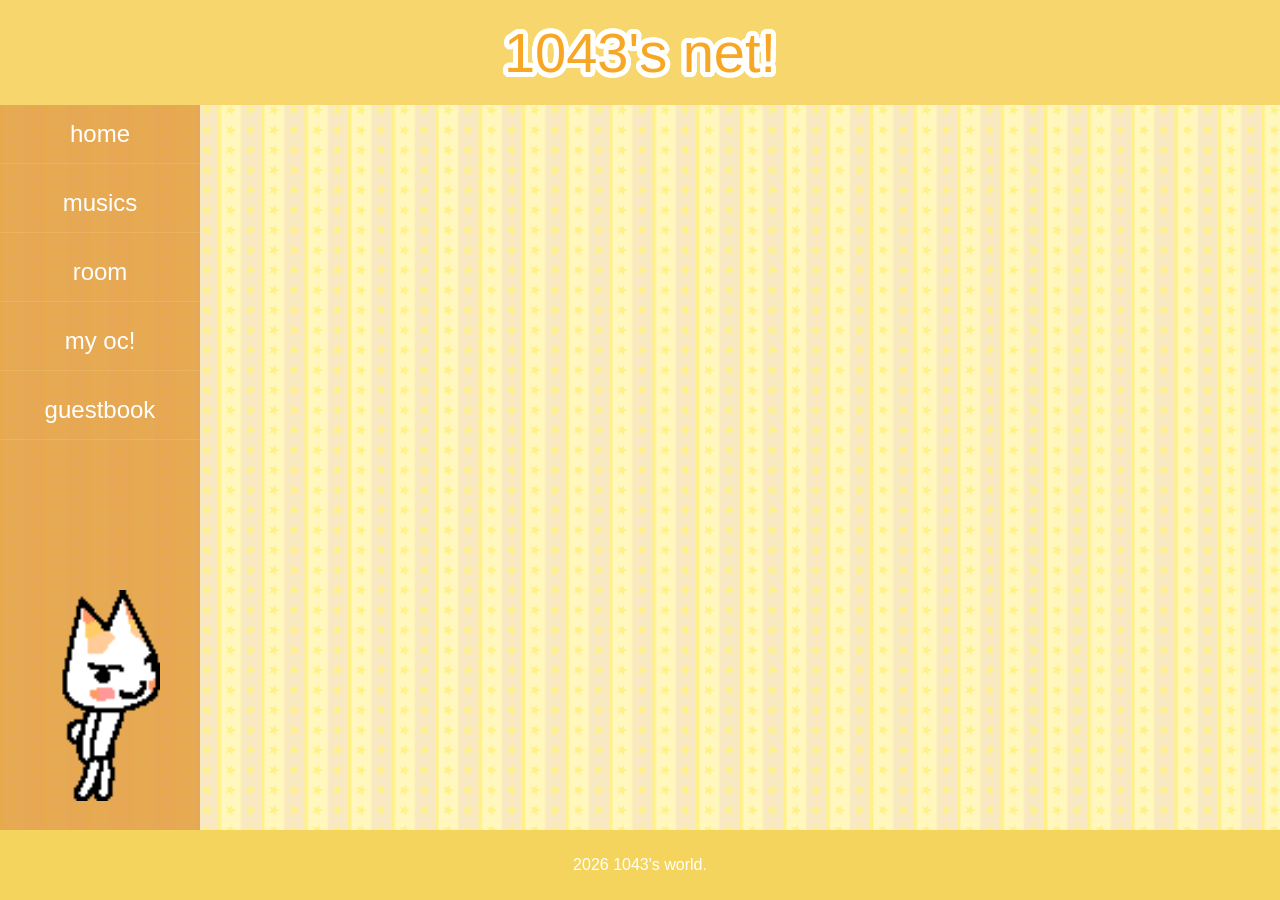
==== test-site/guestbook.html @ d6b787a0 "first" ====
<!doctype html>
<html lang="zh-CN">
    <head>
        <meta charset="utf-8">
        <link rel="stylesheet" href="/styles/home.css">
        <title>1043's world</title>
          <style>
              .content-area {
                  display: flex;
                  gap: 20px;
                  flex: 1;
              }
          </style>
    </head>
    <body>
       
        <header>
            <div class="float">1043's net!</div>
        </header>
        <div class="content-wrapper">
            <nav>
                <ul>
                    <li><a href="/index.html">home</a></li>
                    <li><a href="/test-site/musics.html">musics</a></li>
                    <li><a href="/test-site/room.html">room</a></li>
                    <li><a href="/test-site/oc.html">my oc!</a></li>
                    <li><a href="/test-site/guestbook.html">guestbook</a></li>
                </ul>
                <img src="/images/songcat2.gif" alt="Song Cat" style="margin-top: 150px; width: 60%; display: block; margin-left: auto; margin-right: auto;">
            </nav>
            <main>
                <div class="content-area">
                    
                </div>
            </main>
        </div>
        <footer>
            <p> 2026 1043's world. </p>
        </footer>
    </body>
</html>
---- styles/home.css ----
body {
        background-image: url("data:image/svg+xml,<svg id='patternId' width='100%' height='100%' xmlns='http://www.w3.org/2000/svg'><defs><pattern id='a' patternUnits='userSpaceOnUse' width='20' height='43.5' patternTransform='scale(1) rotate(90)'><rect x='0' y='0' width='100%' height='100%' fill='%23ffdd00ff'/><path d='M0 20v20h20V20zm10.135 4.9l1.342 3.579 3.845.312-2.996 2.506.897 3.8-3.268-2.056L6.736 35.1l.985-3.848-3.043-2.504 3.935-.18z'  stroke-width='1' stroke='none' fill='%23ffeb89ff'/><path d='M0 0v20h20V0zm10.135 4.9l1.342 3.579 3.845.312-2.996 2.506.897 3.8-3.268-2.056L6.736 15.1l.985-3.848-3.043-2.504 3.935-.18z'  stroke-width='1' stroke='none' fill='%23f2ca99ff'/></pattern></defs><rect width='800%' height='800%' transform='translate(0,0)' fill='url(%23a)'/></svg>");
        font-family: Arial, sans-serif;
        margin: 0;
        padding: 0;
        display: flex;
        flex-direction: column;
        min-height: 100vh;
}
header {
    background-color: #f7d76d;
    color: rgb(248, 167, 37);
    padding: 20px;
    text-align: center;
}
.float {
    font: calibri, sans-serif;
    font-size: 56px;
    text-shadow: rgb(255, 255, 253) 5px 0px 0px, rgb(255, 255, 253) 4.90033px 0.993347px 0px, rgb(255, 255, 253) 4.60531px 1.94709px 0px, rgb(255, 255, 253) 4.12668px 2.82321px 0px, rgb(255, 255, 253) 3.48353px 3.58678px 0px, rgb(255, 255, 253) 2.70151px 4.20736px 0px, rgb(255, 255, 253) 1.81179px 4.6602px 0px, rgb(255, 255, 253) 0.849836px 4.92725px 0px, rgb(255, 255, 253) -0.145998px 4.99787px 0px, rgb(255, 255, 253) -1.13601px 4.86924px 0px, rgb(255, 255, 253) -2.08073px 4.54649px 0px, rgb(255, 255, 253) -2.94251px 4.04248px 0px, rgb(255, 255, 253) -3.68697px 3.37732px 0px, rgb(255, 255, 253) -4.28444px 2.57751px 0px, rgb(255, 255, 253) -4.71111px 1.67494px 0px, rgb(255, 255, 253) -4.94996px 0.7056px 0px, rgb(255, 255, 253) -4.99147px -0.291871px 0px, rgb(255, 255, 253) -4.83399px -1.27771px 0px, rgb(255, 255, 253) -4.48379px -2.2126px 0px, rgb(255, 255, 253) -3.95484px -3.05929px 0px, rgb(255, 255, 253) -3.26822px -3.78401px 0px, rgb(255, 255, 253) -2.4513px -4.35788px 0px, rgb(255, 255, 253) -1.53666px -4.75801px 0px, rgb(255, 255, 253) -0.560763px -4.96845px 0px, rgb(255, 255, 253) 0.437495px -4.98082px 0px, rgb(255, 255, 253) 1.41831px -4.79462px 0px, rgb(255, 255, 253) 2.34258px -4.41727px 0px, rgb(255, 255, 253) 3.17346px -3.86382px 0px, rgb(255, 255, 253) 3.87783px -3.15633px 0px, rgb(255, 255, 253) 4.4276px -2.32301px 0px, rgb(255, 255, 253) 4.80085px -1.39708px 0px, rgb(255, 255, 253) 4.98271px -0.415447px 0px;
    animation-name: floating;
    animation-duration: 5s;
    animation-iteration-count: infinite;
    animation-timing-function: ease-in-out;
    }

    @keyframes floating {
    0% { transform: translate(0, 0px); }
    50% { transform: translate(0, 15px); }
    100% { transform: translate(0, -0px); }
    }
.content-wrapper {
    display: flex;
    flex: 1;
    background-color: rgba(255, 255, 224, 0.6);
}
nav {
    background-color: #e39c3fd4;
    width: 200px;
    font-size: 24px;
    flex-shrink: 0;
}
nav ul {
    list-style-type: none;
    margin: 0;
    padding: 0;
}
nav ul li {
    width: 100%;
    margin-bottom: 10px;
}
nav ul li a {
    display: block;
    color: white;
    text-align: center;
    padding: 15px 0;
    text-decoration: none;
    border-bottom: 1px solid rgba(255,255,255,0.1);
}
nav ul li a:hover {
    background-color: rgba(255,255,255,0.2);
}
main {
    flex: 1;
    padding: 30px;
    display: flex;
    flex-direction: column;
    gap: 20px;
}
article {
    background-color: rgba(240, 217, 142, 0.525);
    color: rgb(105, 58, 0);
    padding: 20px;
    border-radius: 5px;
    box-shadow: 0 2px 4px rgba(0,0,0,0.1);
h2 {
    color: #d48f61;
    width: 380px;
}  
}

aside {
    background-color: rgba(221, 221, 221, 0.8);
    padding: 20px;
    border-radius: 5px;
    box-shadow: 0 2px 4px rgba(0,0,0,0.1);
}
.articles-container {
    flex: 3;
    display: flex;
    flex-direction: column;
    gap: 20px;
}
.sidebar {
    flex: 1;
    display: flex;
    flex-direction: column;
}
footer {
    background-color: #f5d45e;
    color: white;
    text-align: center;
    padding: 10px 0;
}
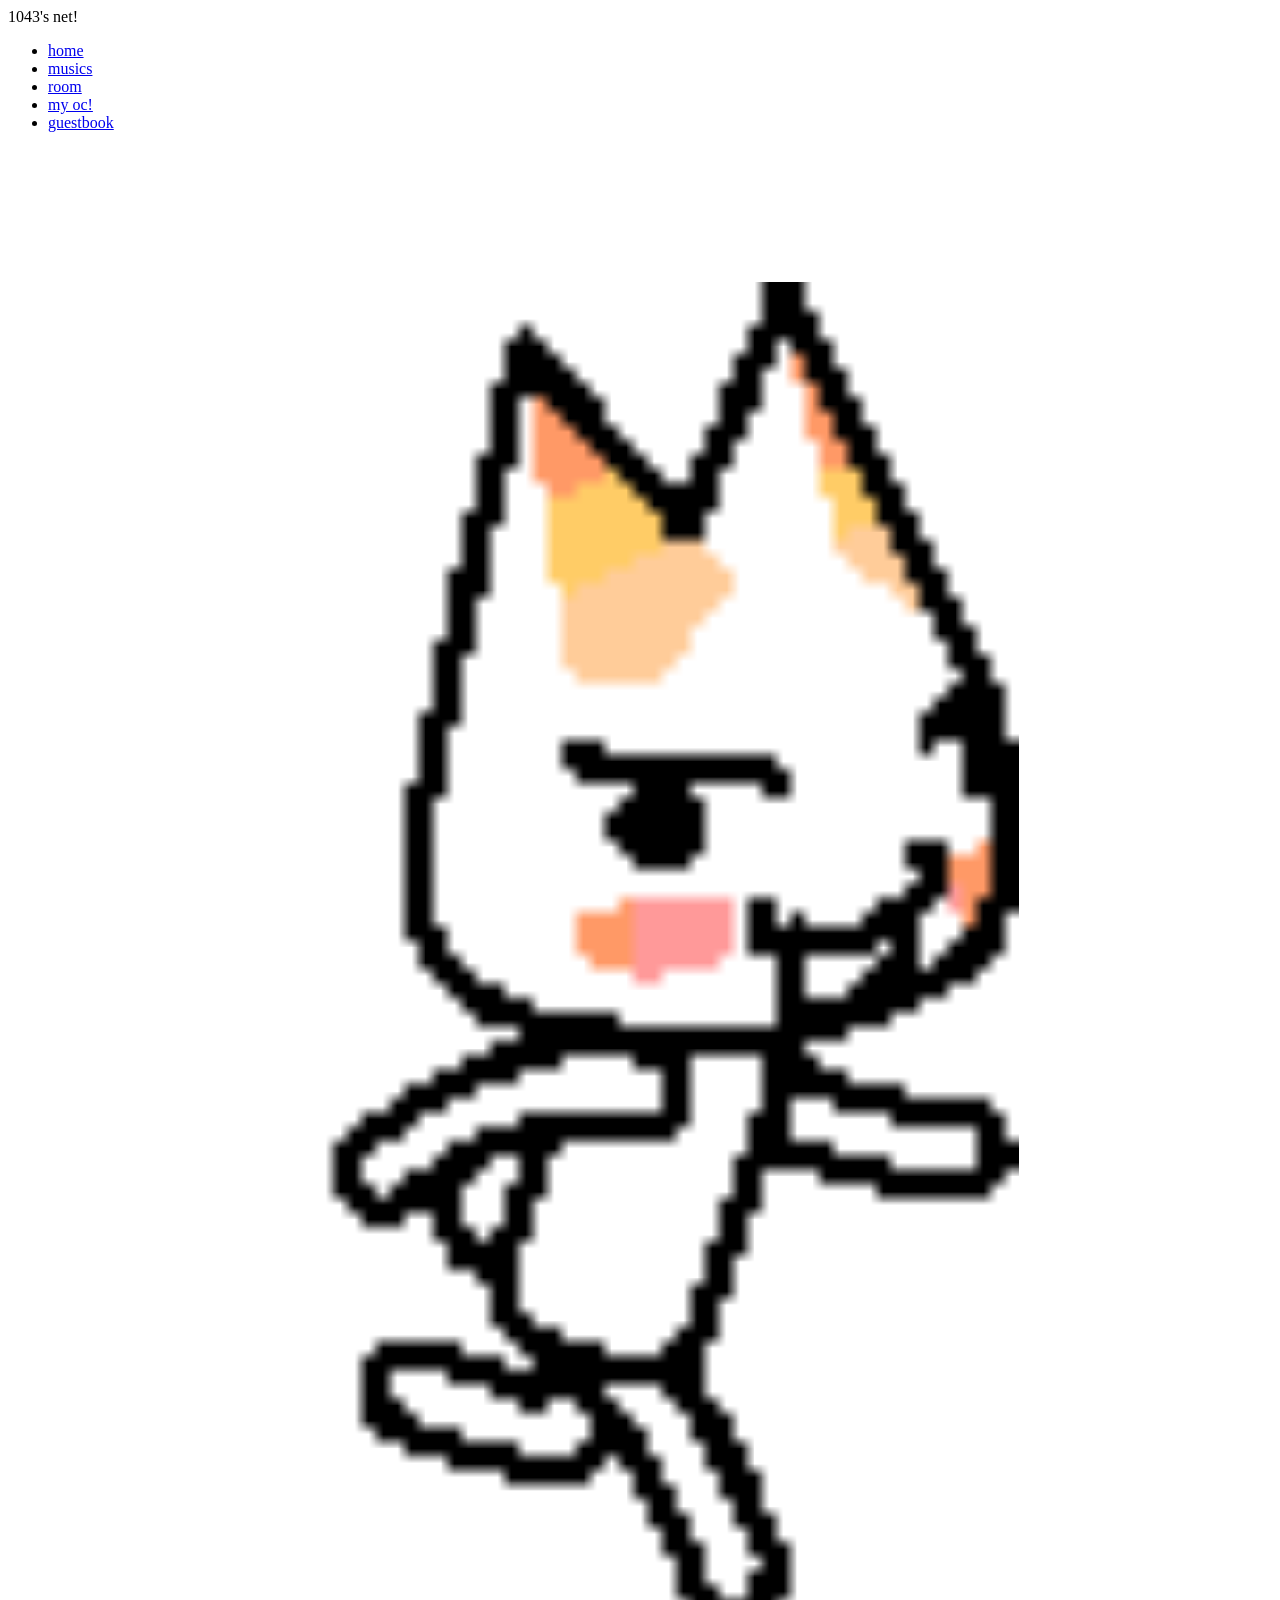
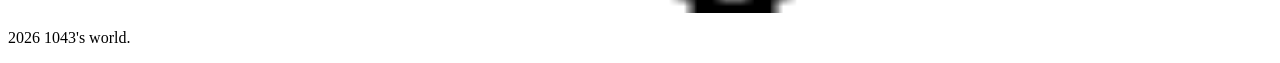
==== commit dd5e2f93: "add" ====
--- a/test-site/guestbook.html
+++ b/test-site/guestbook.html
@@ -2,7 +2,7 @@
 <html lang="zh-CN">
     <head>
         <meta charset="utf-8">
-        <link rel="stylesheet" href="/styles/home.css">
+        <link rel="stylesheet" href="/1043-world/styles/home.css">
         <title>1043's world</title>
           <style>
               .content-area {
@@ -20,11 +20,11 @@
         <div class="content-wrapper">
             <nav>
                 <ul>
-                    <li><a href="/index.html">home</a></li>
-                    <li><a href="/test-site/musics.html">musics</a></li>
-                    <li><a href="/test-site/room.html">room</a></li>
-                    <li><a href="/test-site/oc.html">my oc!</a></li>
-                    <li><a href="/test-site/guestbook.html">guestbook</a></li>
+                    <li><a href="/1043-world/index.html">home</a></li>
+                    <li><a href="/1043-world/test-site/musics.html">musics</a></li>
+                    <li><a href="/1043-world/test-site/room.html">room</a></li>
+                    <li><a href="/1043-world/test-site/oc.html">my oc!</a></li>
+                    <li><a href="/1043-world/test-site/guestbook.html">guestbook</a></li>
                 </ul>
                 <img src="/images/songcat2.gif" alt="Song Cat" style="margin-top: 150px; width: 60%; display: block; margin-left: auto; margin-right: auto;">
             </nav>
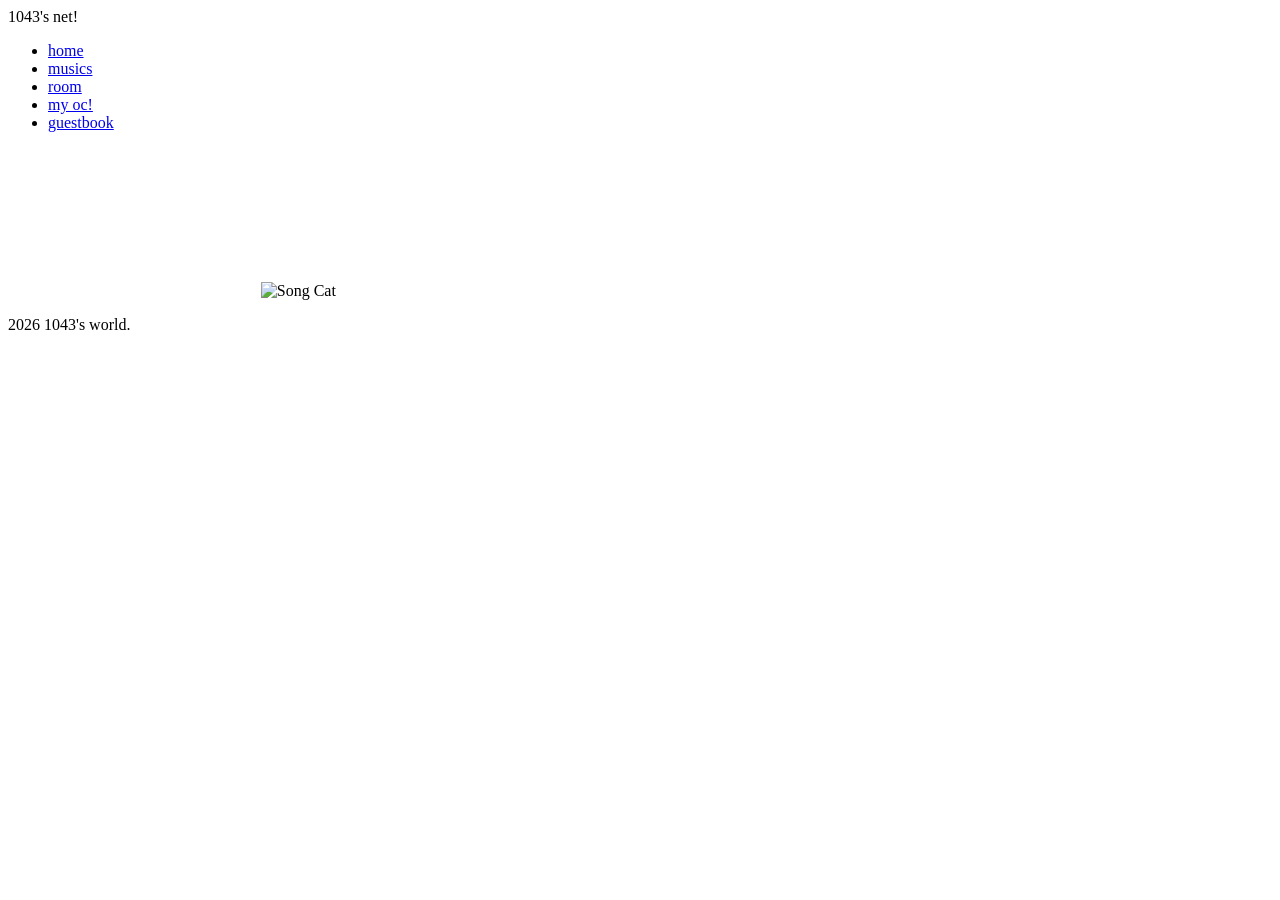
==== commit 33275cd6: "add2" ====
--- a/test-site/guestbook.html
+++ b/test-site/guestbook.html
@@ -26,7 +26,7 @@
                     <li><a href="/1043-world/test-site/oc.html">my oc!</a></li>
                     <li><a href="/1043-world/test-site/guestbook.html">guestbook</a></li>
                 </ul>
-                <img src="/images/songcat2.gif" alt="Song Cat" style="margin-top: 150px; width: 60%; display: block; margin-left: auto; margin-right: auto;">
+                <img src="/1043-world/images/songcat2.gif" alt="Song Cat" style="margin-top: 150px; width: 60%; display: block; margin-left: auto; margin-right: auto;">
             </nav>
             <main>
                 <div class="content-area">
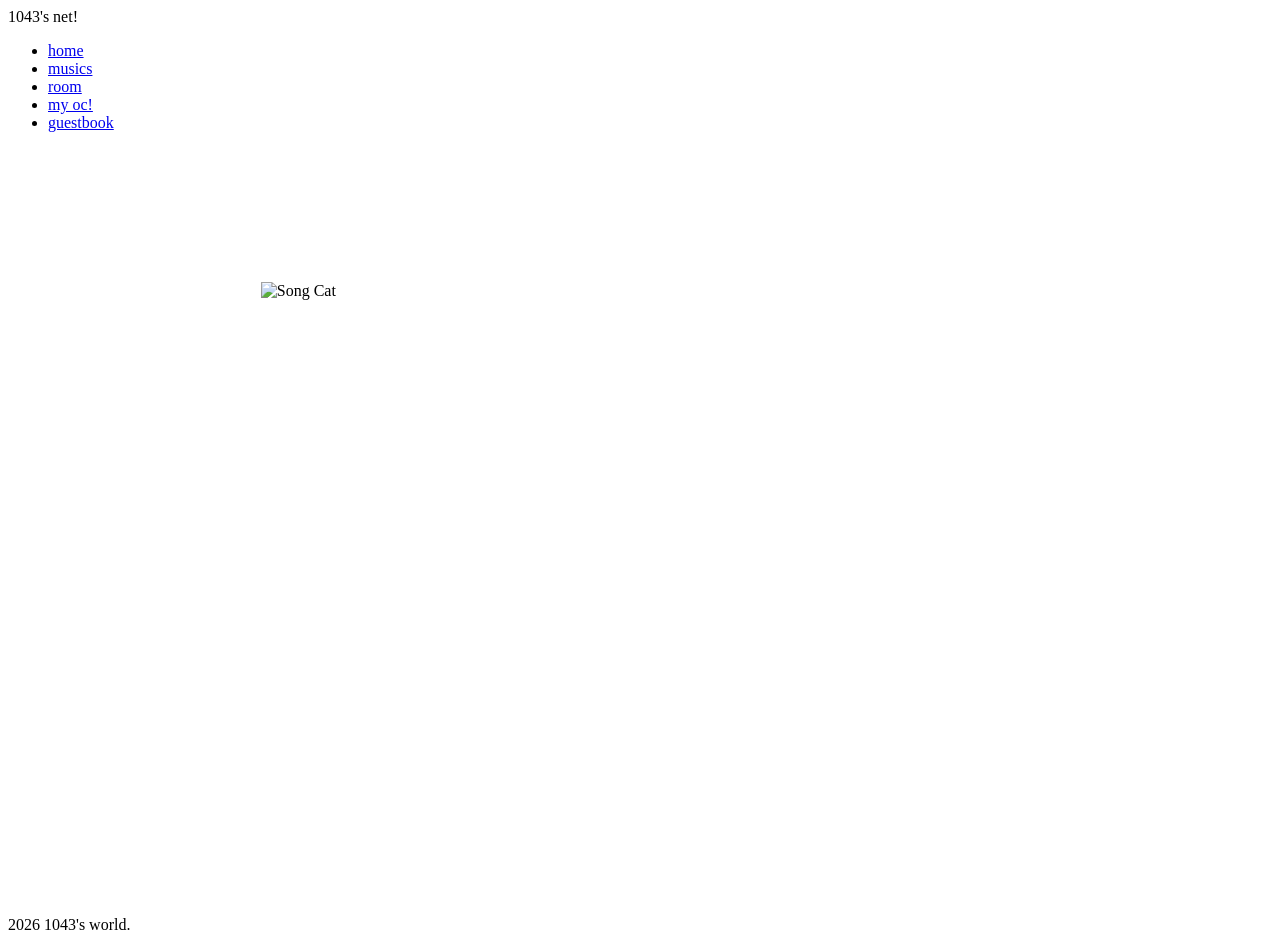
==== commit 5fcbff90: "addbook" ====
--- a/test-site/guestbook.html
+++ b/test-site/guestbook.html
@@ -30,7 +30,7 @@
             </nav>
             <main>
                 <div class="content-area">
-                    
+                    <iframe src="https://1043.atabook.org/" width="100%" height="600px" frameborder="0" scrolling="auto"></iframe>
                 </div>
             </main>
         </div>
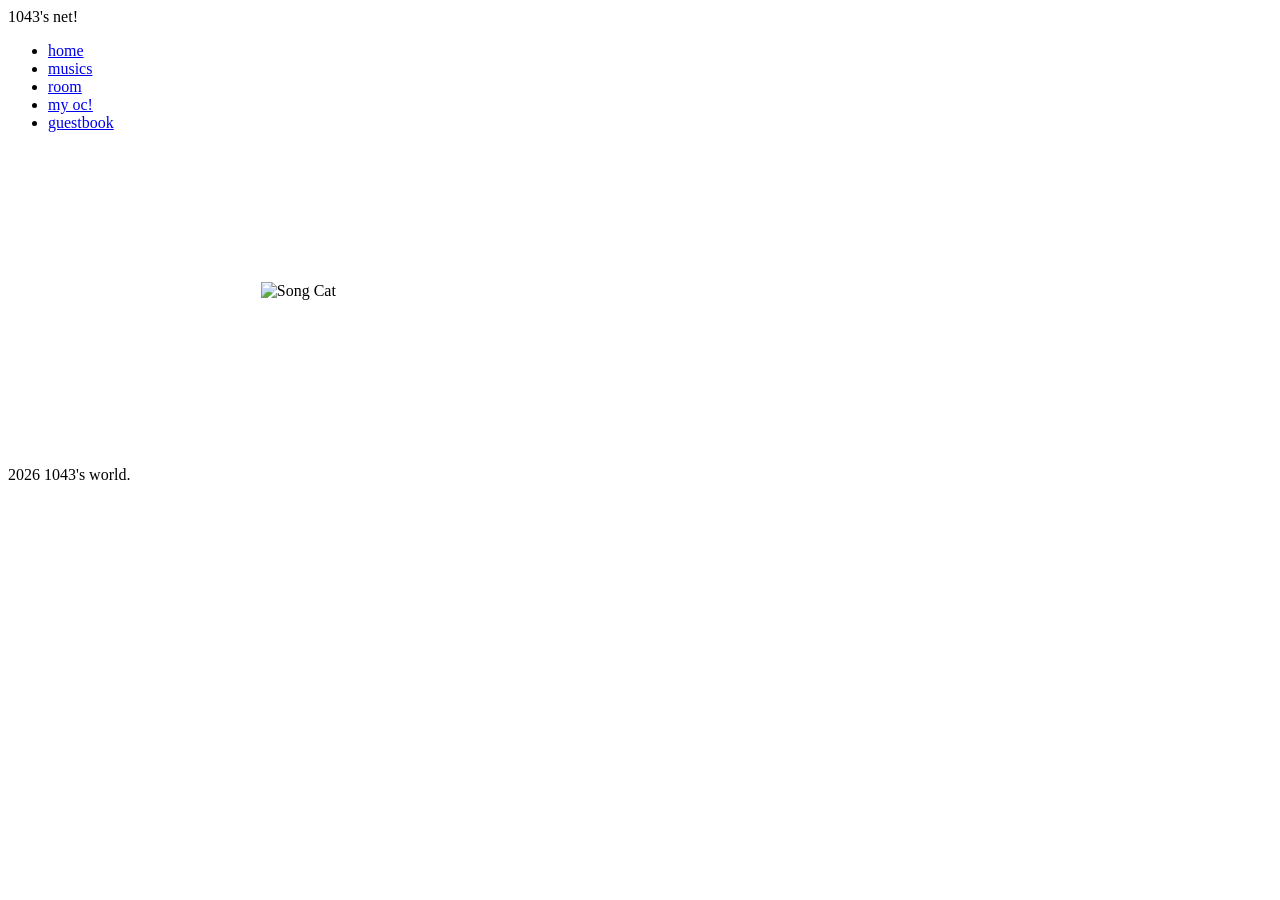
==== commit 93623084: "2" ====
--- a/test-site/guestbook.html
+++ b/test-site/guestbook.html
@@ -30,7 +30,7 @@
             </nav>
             <main>
                 <div class="content-area">
-                    <iframe src="https://1043.atabook.org/" width="100%" height="600px" frameborder="0" scrolling="auto"></iframe>
+                    <iframe src="https://1043.atabook.org/" width="100%"  frameborder="0" scrolling="auto"></iframe>
                 </div>
             </main>
         </div>
